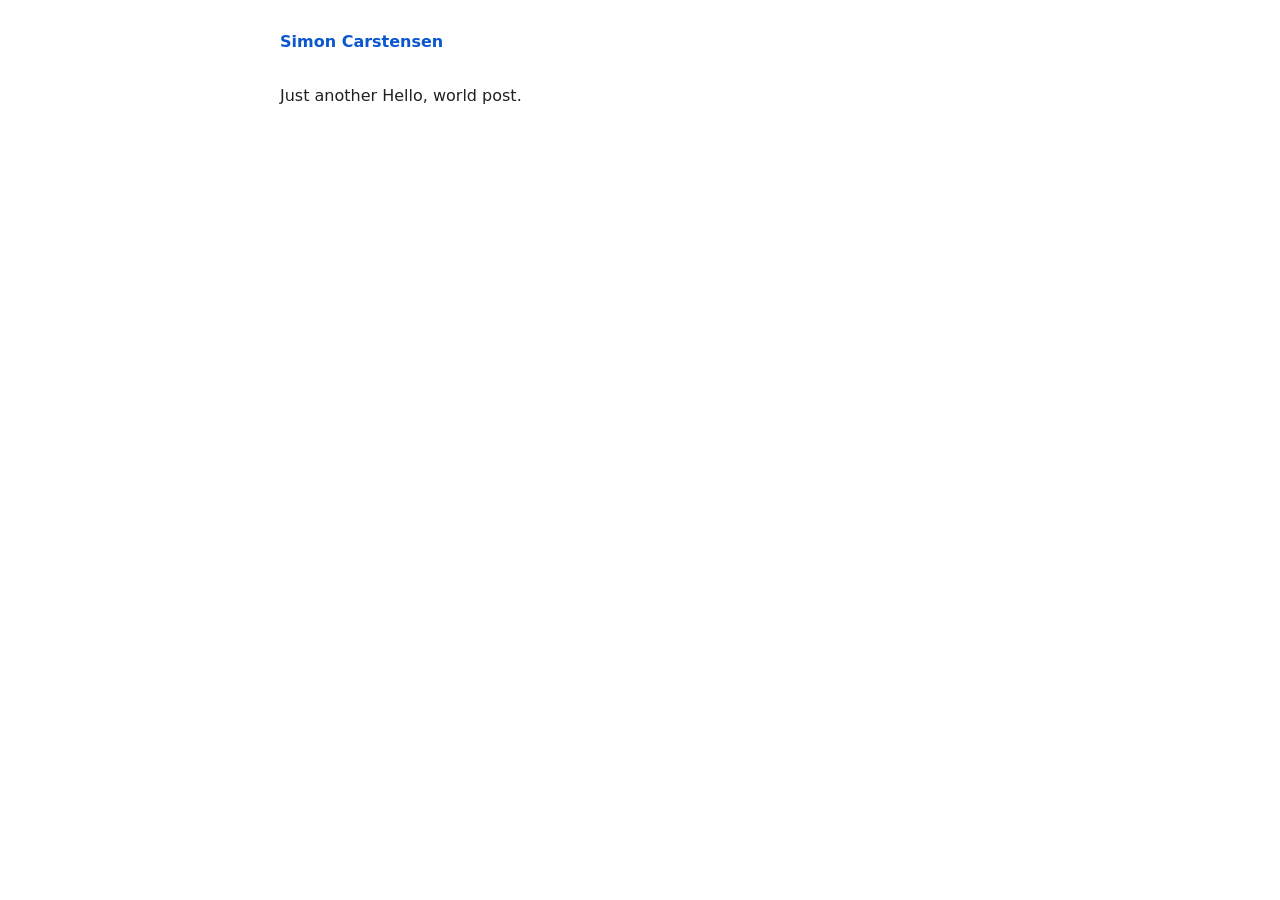
==== posts/hello-world/index.html @ 359e4ca1 "Publish Reef site" ====
<!doctype html>
<html lang="en">
<head>
<meta charset="utf-8">
<meta name="viewport" content="width=device-width, initial-scale=1">
<title>Hello, world! - Simon Carstensen</title>
<link rel="stylesheet" href="/styles.css">
</head>
<body>
<header><a href="/">Simon Carstensen</a></header>
<main><article><p>Just another Hello, world post.</p></article></main>
</body>
</html>
---- styles.css ----
body { max-width: 720px; margin: 0 auto; padding: 32px 20px; font-family: ui-sans-serif, system-ui, sans-serif; color: #202124; background: #ffffff; }
header { margin-bottom: 32px; font-weight: 700; }
a { color: #0b57d0; text-decoration: none; }
a:hover { text-decoration: underline; }
main { line-height: 1.6; }
article h1 { line-height: 1.15; }
time { color: #5f6368; font-size: 0.9rem; }
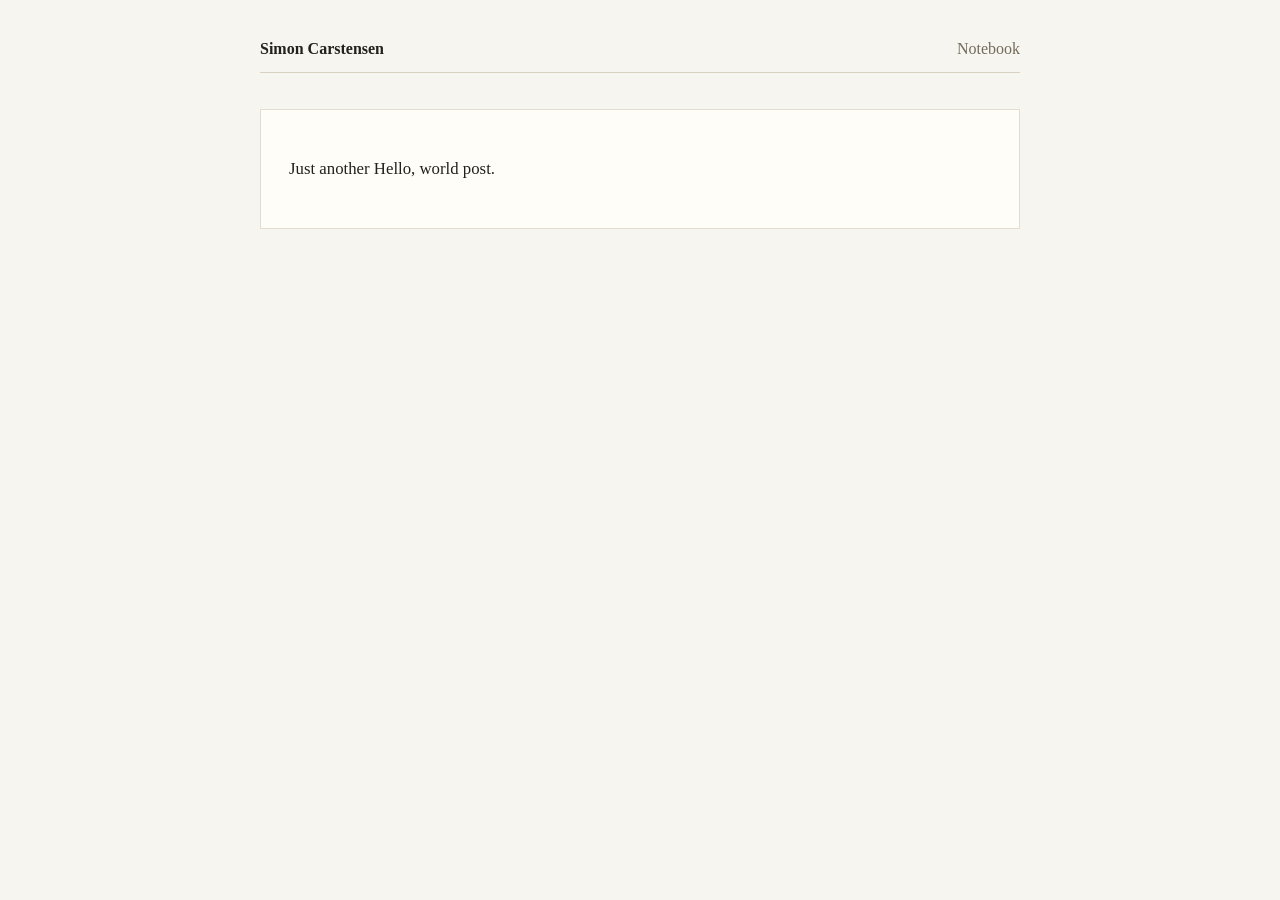
==== commit cabc787c: "Apply notebook theme" ====
--- a/posts/hello-world/index.html
+++ b/posts/hello-world/index.html
@@ -7,7 +7,9 @@
 <link rel="stylesheet" href="/styles.css">
 </head>
 <body>
-<header><a href="/">Simon Carstensen</a></header>
+<div class="page">
+<header><a href="/">Simon Carstensen</a><span>Notebook</span></header>
 <main><article><p>Just another Hello, world post.</p></article></main>
+</div>
 </body>
 </html>
--- a/styles.css
+++ b/styles.css
@@ -1,7 +1,8 @@
-body { max-width: 720px; margin: 0 auto; padding: 32px 20px; font-family: ui-sans-serif, system-ui, sans-serif; color: #202124; background: #ffffff; }
-header { margin-bottom: 32px; font-weight: 700; }
-a { color: #0b57d0; text-decoration: none; }
-a:hover { text-decoration: underline; }
-main { line-height: 1.6; }
-article h1 { line-height: 1.15; }
-time { color: #5f6368; font-size: 0.9rem; }+body { margin: 0; background: #f7f5ef; color: #24211c; font-family: ui-serif, Georgia, serif; }
+.page { max-width: 760px; margin: 0 auto; padding: 40px 22px 64px; }
+header { display: flex; justify-content: space-between; gap: 16px; margin-bottom: 36px; border-bottom: 1px solid #d8d1c2; padding-bottom: 14px; }
+header a { color: inherit; font-weight: 700; text-decoration: none; }
+header span, time { color: #736b5c; }
+main { font-size: 1.05rem; line-height: 1.7; }
+a { color: #8a4b2a; }
+article { background: #fffdf8; border: 1px solid #e4ddcf; padding: 28px; }
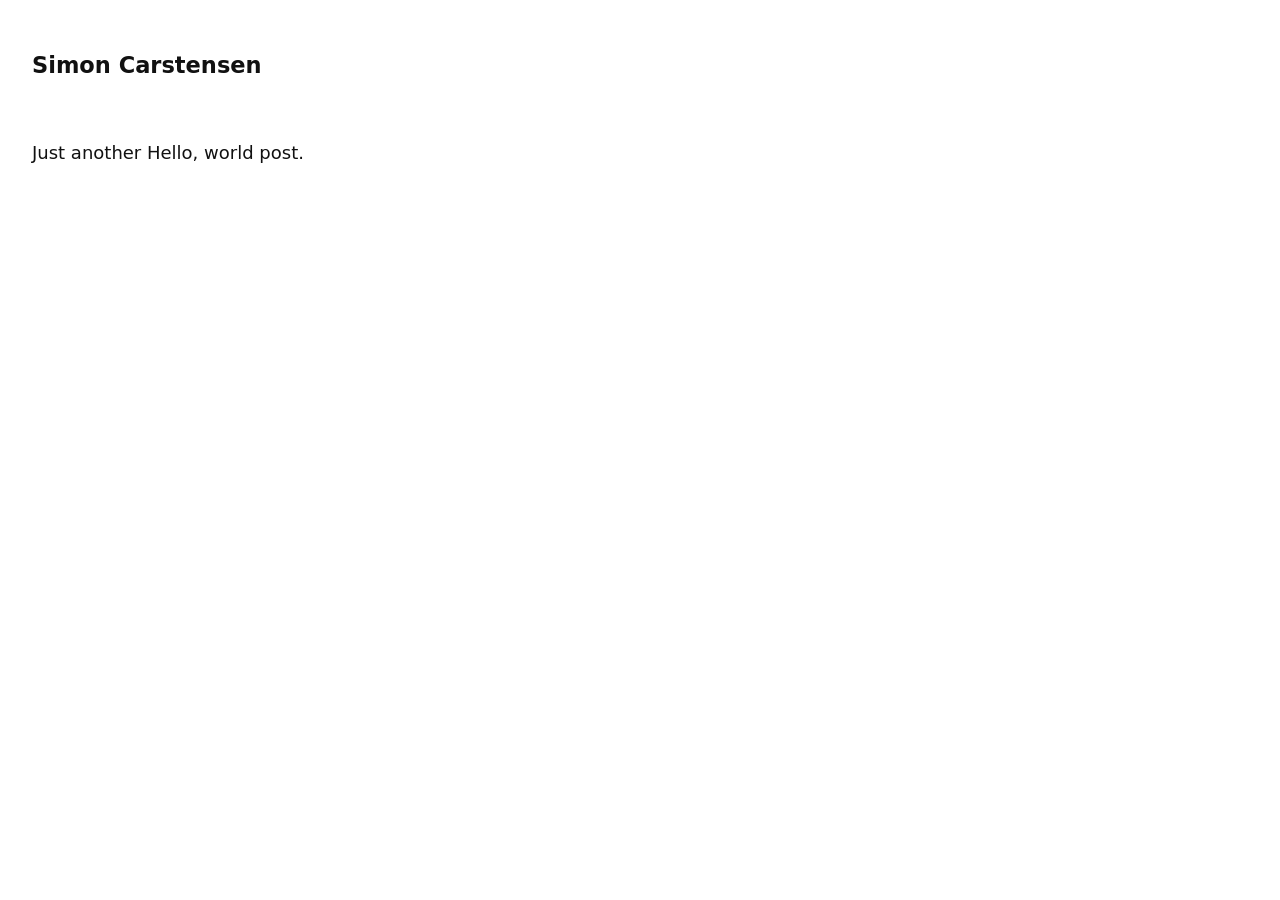
==== commit eeaf55ad: "Make design text-first" ====
--- a/posts/hello-world/index.html
+++ b/posts/hello-world/index.html
@@ -8,8 +8,8 @@
 </head>
 <body>
 <div class="page">
-<header><a href="/">Simon Carstensen</a><span>Notebook</span></header>
+<header><a href="/">Simon Carstensen</a></header>
 <main><article><p>Just another Hello, world post.</p></article></main>
 </div>
 </body>
-</html>+</html>
--- a/styles.css
+++ b/styles.css
@@ -1,8 +1,24 @@
-body { margin: 0; background: #f7f5ef; color: #24211c; font-family: ui-serif, Georgia, serif; }
-.page { max-width: 760px; margin: 0 auto; padding: 40px 22px 64px; }
-header { display: flex; justify-content: space-between; gap: 16px; margin-bottom: 36px; border-bottom: 1px solid #d8d1c2; padding-bottom: 14px; }
-header a { color: inherit; font-weight: 700; text-decoration: none; }
-header span, time { color: #736b5c; }
-main { font-size: 1.05rem; line-height: 1.7; }
-a { color: #8a4b2a; }
-article { background: #fffdf8; border: 1px solid #e4ddcf; padding: 28px; }+html { font-size: 18px; }
+body { margin: 0; background: #fff; color: #111; font-family: system-ui, -apple-system, BlinkMacSystemFont, "Segoe UI", sans-serif; line-height: 1.55; }
+.page { box-sizing: border-box; max-width: 680px; margin: 0; padding: 48px 32px 72px; }
+header { margin-bottom: 56px; }
+header a { color: #111; font-size: 1.25rem; font-weight: 700; text-decoration: none; }
+main { font-size: 1rem; }
+a { color: #174ea6; text-decoration: underline; text-underline-offset: 0.12em; }
+a:hover { color: #0b2f6b; }
+main section + section { display: none; }
+main section > h2 { display: none; }
+ol { list-style: none; margin: 0; padding: 0; }
+li { margin: 0 0 44px; }
+li a { display: block; color: #111; font-size: 1.45rem; font-weight: 700; line-height: 1.2; text-decoration: none; }
+li a:hover { color: #174ea6; text-decoration: underline; }
+time { display: block; margin-top: 12px; color: #555; font-size: 0.9rem; }
+article { max-width: 620px; }
+article p { margin: 0 0 1.35em; }
+article h1 { margin: 0 0 0.75em; font-size: 2rem; line-height: 1.15; }
+@media (max-width: 640px) {
+  html { font-size: 17px; }
+  .page { padding: 32px 20px 56px; }
+  header { margin-bottom: 40px; }
+  li a { font-size: 1.3rem; }
+}
